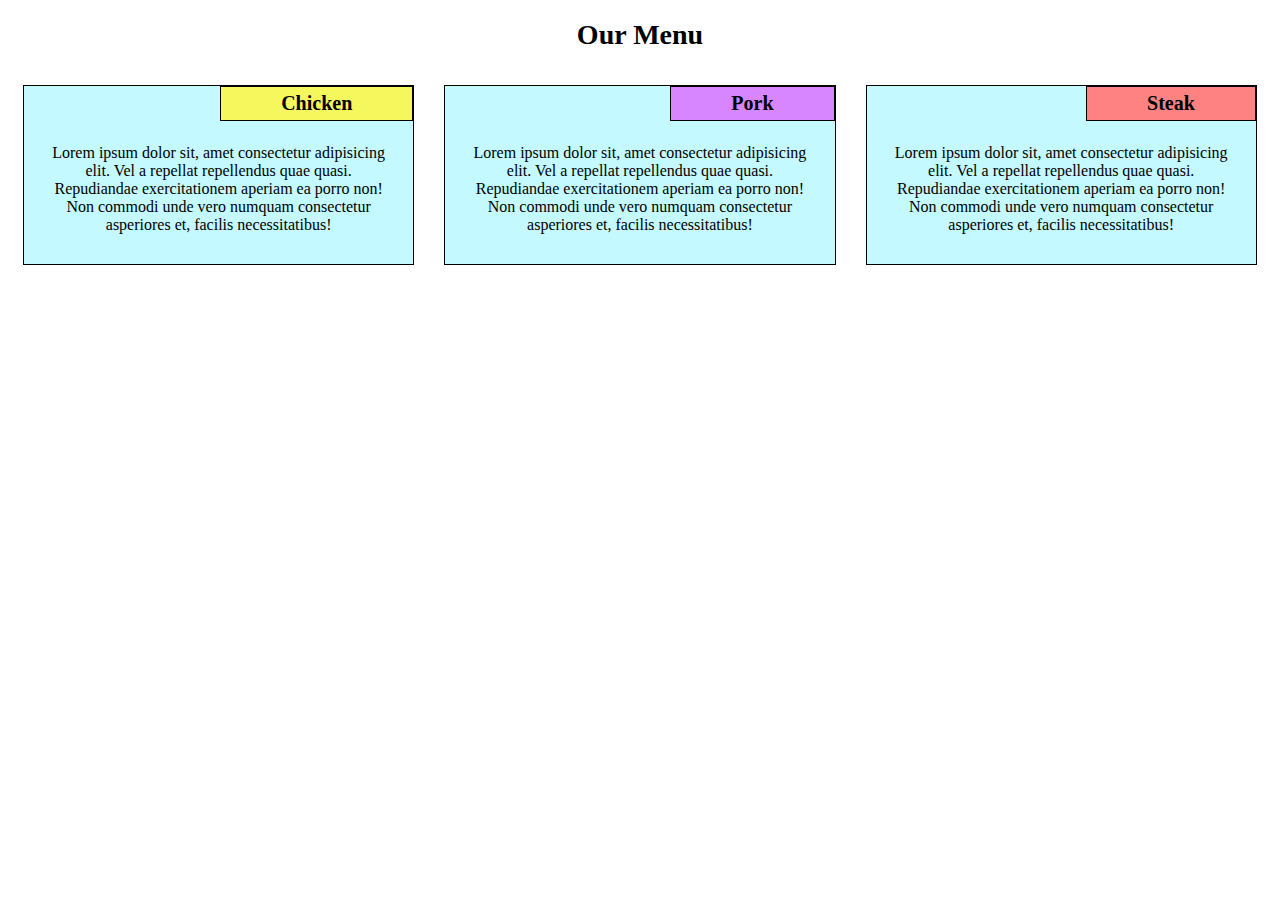
==== module2/index.html @ 66e6bcac "first commit" ====
<!DOCTYPE html>
<html lang="en">

<head>
    <meta charset="UTF-8">
    <meta name="viewport" content="width=device-width, initial-scale=1.0">
    <title>Module 2 Task</title>
    <link rel="stylesheet" href="css/style.css">
</head>

<body>
    <h1>Our Menu</h1>

    <div class="card">
        <section>
            <h2 id="chicken">Chicken</h2>
            <p>Lorem ipsum dolor sit, amet consectetur adipisicing elit. Vel a repellat repellendus quae quasi. 
                Repudiandae exercitationem aperiam ea porro non! Non commodi unde vero numquam consectetur asperiores et, 
                facilis necessitatibus!</p>
        </section>
    </div>

    <div class="card">
        <section>
            <h2 id="pork">Pork</h2>
           <p>Lorem ipsum dolor sit, amet consectetur adipisicing elit. Vel a repellat repellendus quae quasi. 
            Repudiandae exercitationem aperiam ea porro non! Non commodi unde vero numquam consectetur asperiores et, 
            facilis necessitatibus!</p> 
        </section>
    </div>

    <div class="card wide-card">
        <section>
            <h2 id="steak">Steak</h2>
            <p>Lorem ipsum dolor sit, amet consectetur adipisicing elit. Vel a repellat repellendus quae quasi. 
                Repudiandae exercitationem aperiam ea porro non! Non commodi unde vero numquam consectetur asperiores et, 
                facilis necessitatibus!</p>
        </section>
    </div>

</body>

</html>
---- module2/css/style.css ----
* {
    box-sizing: border-box;
    font-family: 'Times New Roman', serif;
    color: black;
}

h1 {
    font-size: 175%;
    text-align: center;
}

section {
    border: 1px solid black;
    background-color: rgb(196, 250, 255);
    height: 180px;
    overflow: auto;
}

h2 {
    float: right;
    border: 1px solid black;
    font-size: 125%;
    padding: 5px 60px;
    margin-top: 0;
    margin-bottom: 20px;
}

p {
    width: 90%;
    margin: 58px auto 0;
    text-align: center;
}

#chicken {
    background-color: rgb(246, 246, 93);
}

#pork {
    background-color: rgb(215, 134, 255);
}

#steak {
    background-color: rgb(255, 130, 130);
}

.card {
    float: left;
    padding: 15px;
    width: 33.33%;
}

@media (min-width: 768px) and (max-width: 991px) {
    .card {
        float: left;
        padding: 15px;
        width: 50%;
    }

    .wide-card {
        width: 100%;
    }
}

@media (max-width: 767px) {
    .card{
        float: left;
        padding: 15px;
        width: 100%;
    }
}
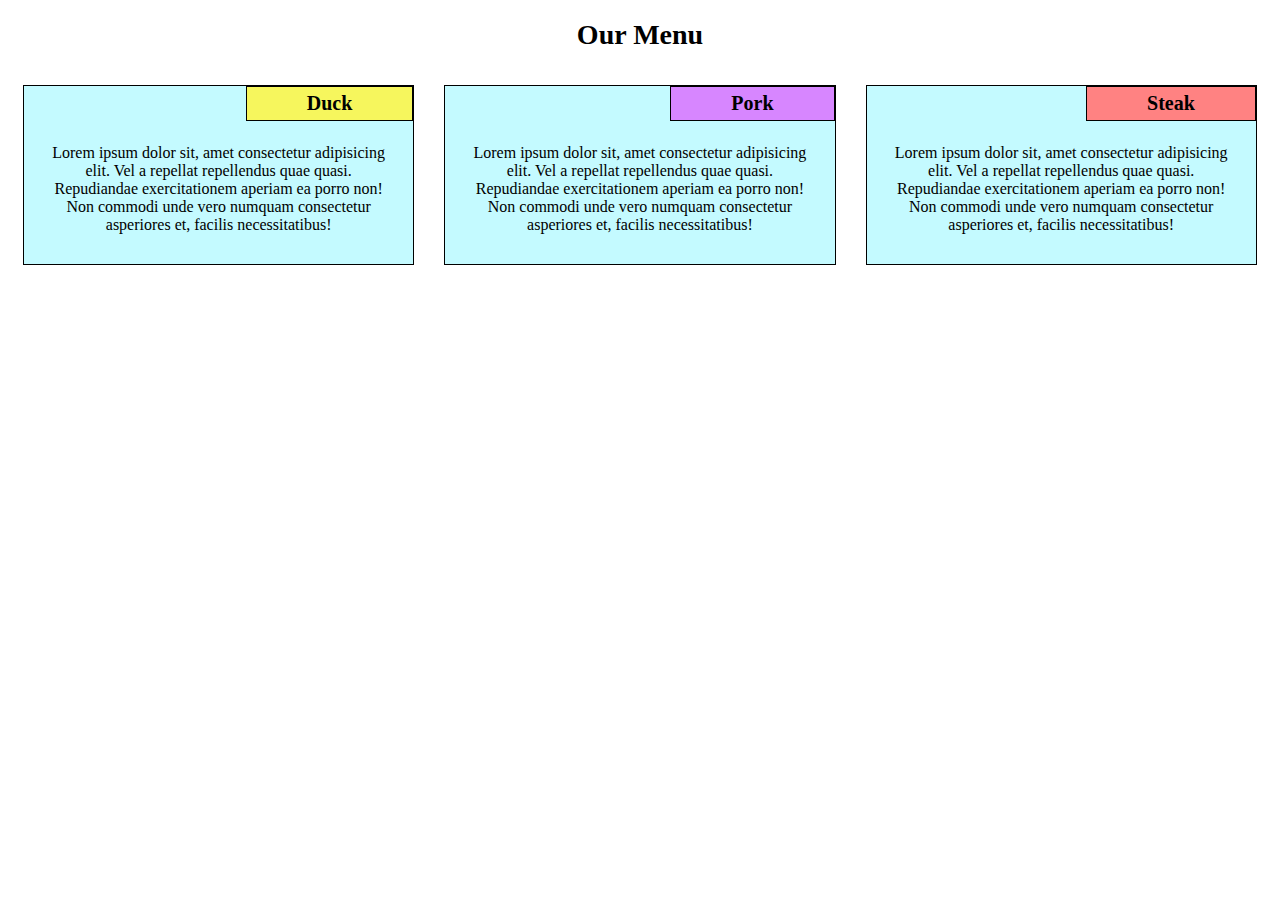
==== commit dfafa2c5: "small changes on modules" ====
--- a/module2/index.html
+++ b/module2/index.html
@@ -13,7 +13,7 @@
 
     <div class="card">
         <section>
-            <h2 id="chicken">Chicken</h2>
+            <h2 id="chicken">Duck</h2>
             <p>Lorem ipsum dolor sit, amet consectetur adipisicing elit. Vel a repellat repellendus quae quasi. 
                 Repudiandae exercitationem aperiam ea porro non! Non commodi unde vero numquam consectetur asperiores et, 
                 facilis necessitatibus!</p>
